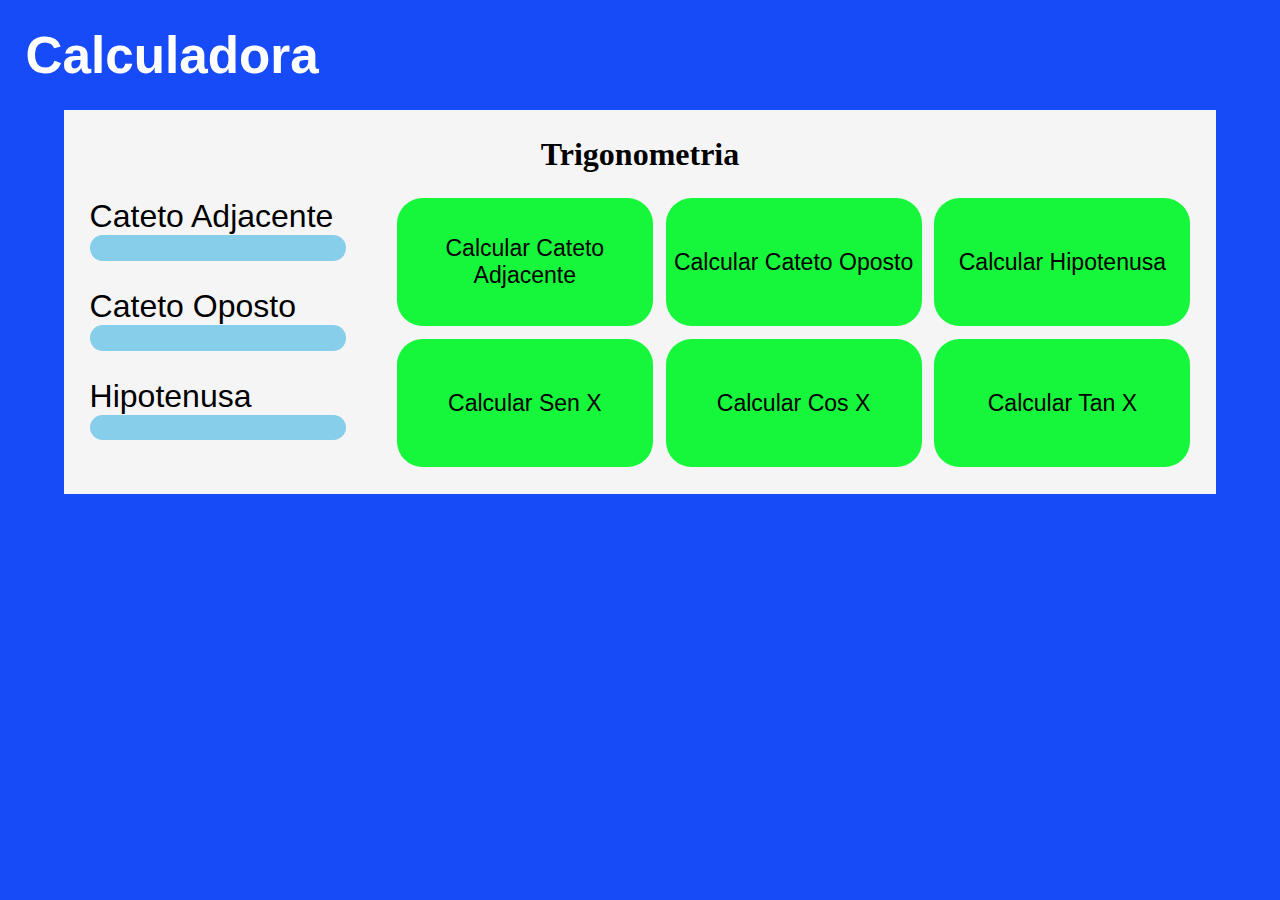
==== index.html @ 81a2c30a "Beta 0.7" ====
<!DOCTYPE html>

<html lang="pt-BR">
    <head>
        <meta charset="UTF-8">
        <meta name="viewport" content="width=device-width, initial-scale=1.0">
        <link rel="stylesheet" href="./style.css">
        <title>Calculadora Pessoal</title>
    </head>
    <body>
        <body>
            <header>
                <h1>Calculadora</h1>
            </header>
            <section class="trigonometria">
                <h3>Trigonometria</h3>
                <article class="calcTrigonometria">
                    <div class="inputs">
                        <div class="inputCatetoAdjacente">
                            <label for="inputCatetoAdjacente">Cateto Adjacente</label>
                            <input id="inputCatetoAdjacente" type="number" value="">
                        </div>
                        <div class="inputCatetoOposto">
                            <label for="inputCatetoOposto">Cateto Oposto</label>
                            <input id="inputCatetoOposto" type="number" value="">
                        </div>
                        <div class="inputHipotenusa">
                            <label for="inputHipotenusa">Hipotenusa</label>
                            <input id="inputHipotenusa" type="number" value="">
                        </div>
                    </div>
                    <div class="buttons">
                        <button id="buttonCalcCatetoAdjacente" onclick="calcCatetoAdjacente()">Calcular Cateto Adjacente</button>
                        <button id="buttonCalcCatetoOposto" onclick="calcCatetoOposto()">Calcular Cateto Oposto</button>
                        <button id="buttonCalcHipotenusa" onclick="calcHipotenusa()">Calcular Hipotenusa</button>
                        <button id="buttonCalcSeno" onclick="calcSeno()">Calcular Sen X</button>
                        <button id="calcCosseno" onclick="calcCosseno()">Calcular Cos X</button>
                        <button id="calcTangente" onclick="calcTangente()">Calcular Tan X</button>
                    </div>
                </article>
            </section>
        <script src="./trignonometria.js"></script>
    </body>
</html>
---- style.css ----
* {
    box-sizing: border-box;
    margin: 0vw;
    padding: 0vw;
    border: 0vw;
    text-decoration: none;
}
body {
    background-color: rgb(22, 75, 247);
}
header{
    margin: 2vw 2vw;
    font-size: 2vw;
    font-family: Helvetica;
    color: white;
}
.trigonometria {
    background-color: whitesmoke;
    margin: 1vh 5vw;
    height: 30vw;
    width: 90%;
}
.trigonometria h3 {
    font-size: 2.5vw;
    text-align: center;
    padding: 2vw 1vw;
}
.calcTrigonometria {
    margin: 0vw 2vw;
    display: flex;
    justify-content: space-between;
}
.inputs {
    display: grid;
    grid-template-columns: 15vw;
}
.inputs div {
    height: 5vw;
    width: 20vw;
}
.inputs label {
    font-family: Helvetica;
    font-size: 2.5vw;
}
.inputs input {
    height: 2vw;
    width: 20vw;
    border-radius: 1vw;
    background-color: skyblue;
    text-align: center;
}
.buttons {
    display: grid;
    grid-template-columns: 20vw 20vw 20vw;
    gap: 1vw;
}
.buttons button {
    border-radius: 2vw;
    background-color: rgb(22, 247, 60);
    font-family: Helvetica;
    font-size: 1.8vw;
    height: 10vw;
    width: 20vw;
    transition: all 0.5s;
}
.buttons button:hover {
    background-color: rgb(17, 219, 51);
}
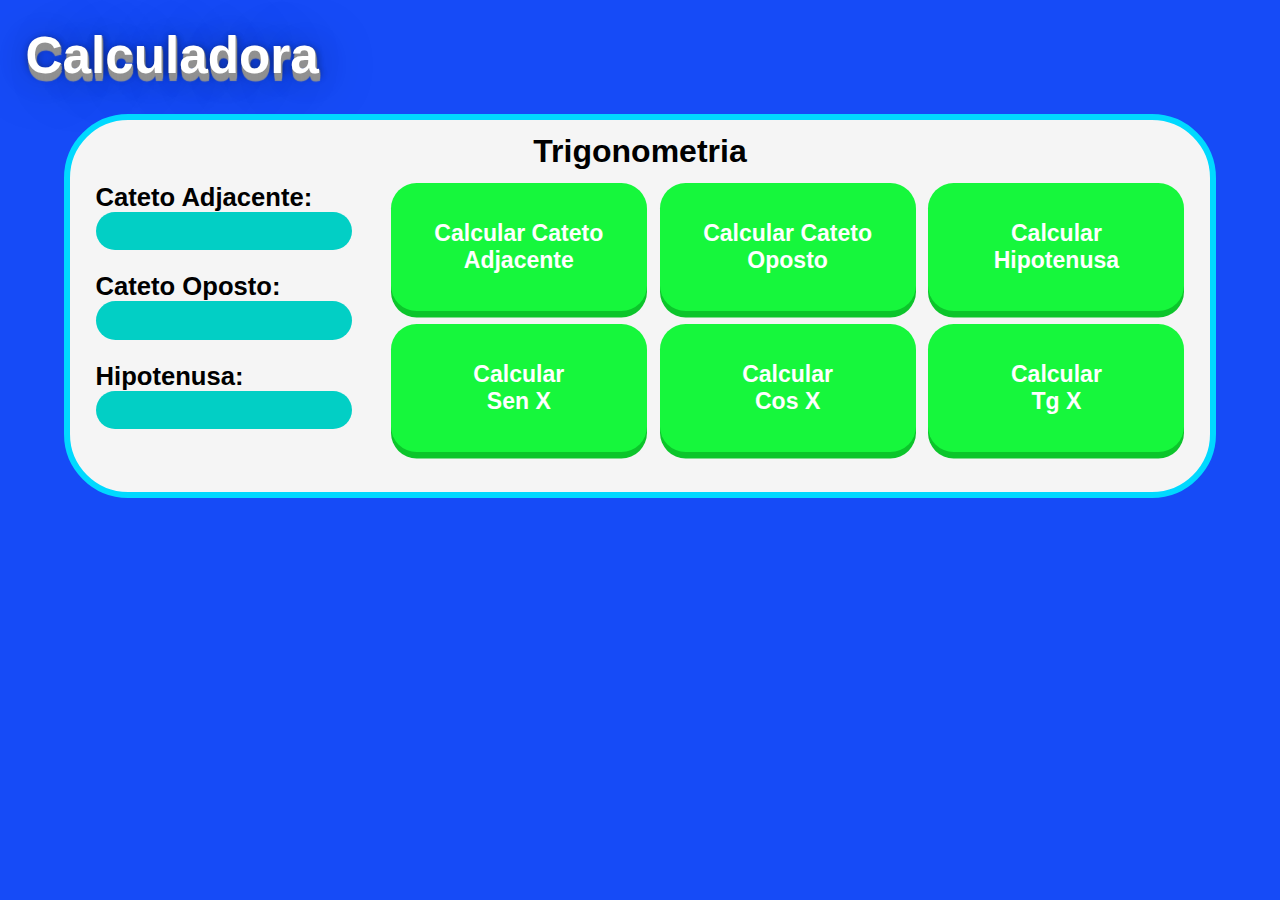
==== commit 1ec19e15: "Alpha 1.0" ====
--- a/index.html
+++ b/index.html
@@ -5,40 +5,16 @@
         <meta charset="UTF-8">
         <meta name="viewport" content="width=device-width, initial-scale=1.0">
         <link rel="stylesheet" href="./style.css">
-        <title>Calculadora Pessoal</title>
+        <title>Calculadora Escola</title>
     </head>
     <body>
-        <body>
-            <header>
-                <h1>Calculadora</h1>
-            </header>
-            <section class="trigonometria">
-                <h3>Trigonometria</h3>
-                <article class="calcTrigonometria">
-                    <div class="inputs">
-                        <div class="inputCatetoAdjacente">
-                            <label for="inputCatetoAdjacente">Cateto Adjacente</label>
-                            <input id="inputCatetoAdjacente" type="number" value="">
-                        </div>
-                        <div class="inputCatetoOposto">
-                            <label for="inputCatetoOposto">Cateto Oposto</label>
-                            <input id="inputCatetoOposto" type="number" value="">
-                        </div>
-                        <div class="inputHipotenusa">
-                            <label for="inputHipotenusa">Hipotenusa</label>
-                            <input id="inputHipotenusa" type="number" value="">
-                        </div>
-                    </div>
-                    <div class="buttons">
-                        <button id="buttonCalcCatetoAdjacente" onclick="calcCatetoAdjacente()">Calcular Cateto Adjacente</button>
-                        <button id="buttonCalcCatetoOposto" onclick="calcCatetoOposto()">Calcular Cateto Oposto</button>
-                        <button id="buttonCalcHipotenusa" onclick="calcHipotenusa()">Calcular Hipotenusa</button>
-                        <button id="buttonCalcSeno" onclick="calcSeno()">Calcular Sen X</button>
-                        <button id="calcCosseno" onclick="calcCosseno()">Calcular Cos X</button>
-                        <button id="calcTangente" onclick="calcTangente()">Calcular Tan X</button>
-                    </div>
-                </article>
-            </section>
-        <script src="./trignonometria.js"></script>
+        <header>
+            <h1>Calculadora</h1>
+        </header>
+        <section class="calc">
+            <div class="trigonometria">
+                <iframe id="trigonometria" src="./calcs/trigonometria.html"></iframe>
+            </div>
+        </section>
     </body>
 </html>--- a/style.css
+++ b/style.css
@@ -14,55 +14,23 @@
     font-family: Helvetica;
     color: white;
 }
-.trigonometria {
-    background-color: whitesmoke;
-    margin: 1vh 5vw;
-    height: 30vw;
-    width: 90%;
+h1 {
+    color: rgb(255, 255, 255);
+    text-shadow: 1px 0.1vw 1px #919191,
+        1px 0.2vw 1px #919191,
+        1px 0.3vw 1px #919191,
+        1px 0.4vw 1px #919191,
+        1px 0.5vw 1px #919191,
+        1px 0.6vw 1px #919191,
+        1px 0.18vw 6px rgba(16,16,16,0.4),
+        1px 0.22vw 10px rgba(16,16,16,0.2),
+        1px 0.25vw 35px rgba(16,16,16,0.2),
+        1px 0.32vw 60px rgba(16,16,16,0.4);
 }
-.trigonometria h3 {
-    font-size: 2.5vw;
-    text-align: center;
-    padding: 2vw 1vw;
+.calc {
+    display: grid;
 }
-.calcTrigonometria {
-    margin: 0vw 2vw;
-    display: flex;
-    justify-content: space-between;
-}
-.inputs {
-    display: grid;
-    grid-template-columns: 15vw;
-}
-.inputs div {
-    height: 5vw;
-    width: 20vw;
-}
-.inputs label {
-    font-family: Helvetica;
-    font-size: 2.5vw;
-}
-.inputs input {
-    height: 2vw;
-    width: 20vw;
-    border-radius: 1vw;
-    background-color: skyblue;
-    text-align: center;
-}
-.buttons {
-    display: grid;
-    grid-template-columns: 20vw 20vw 20vw;
-    gap: 1vw;
-}
-.buttons button {
-    border-radius: 2vw;
-    background-color: rgb(22, 247, 60);
-    font-family: Helvetica;
-    font-size: 1.8vw;
-    height: 10vw;
-    width: 20vw;
-    transition: all 0.5s;
-}
-.buttons button:hover {
-    background-color: rgb(17, 219, 51);
+#trigonometria {
+    width: 100%;
+    height: 33vw;
 }